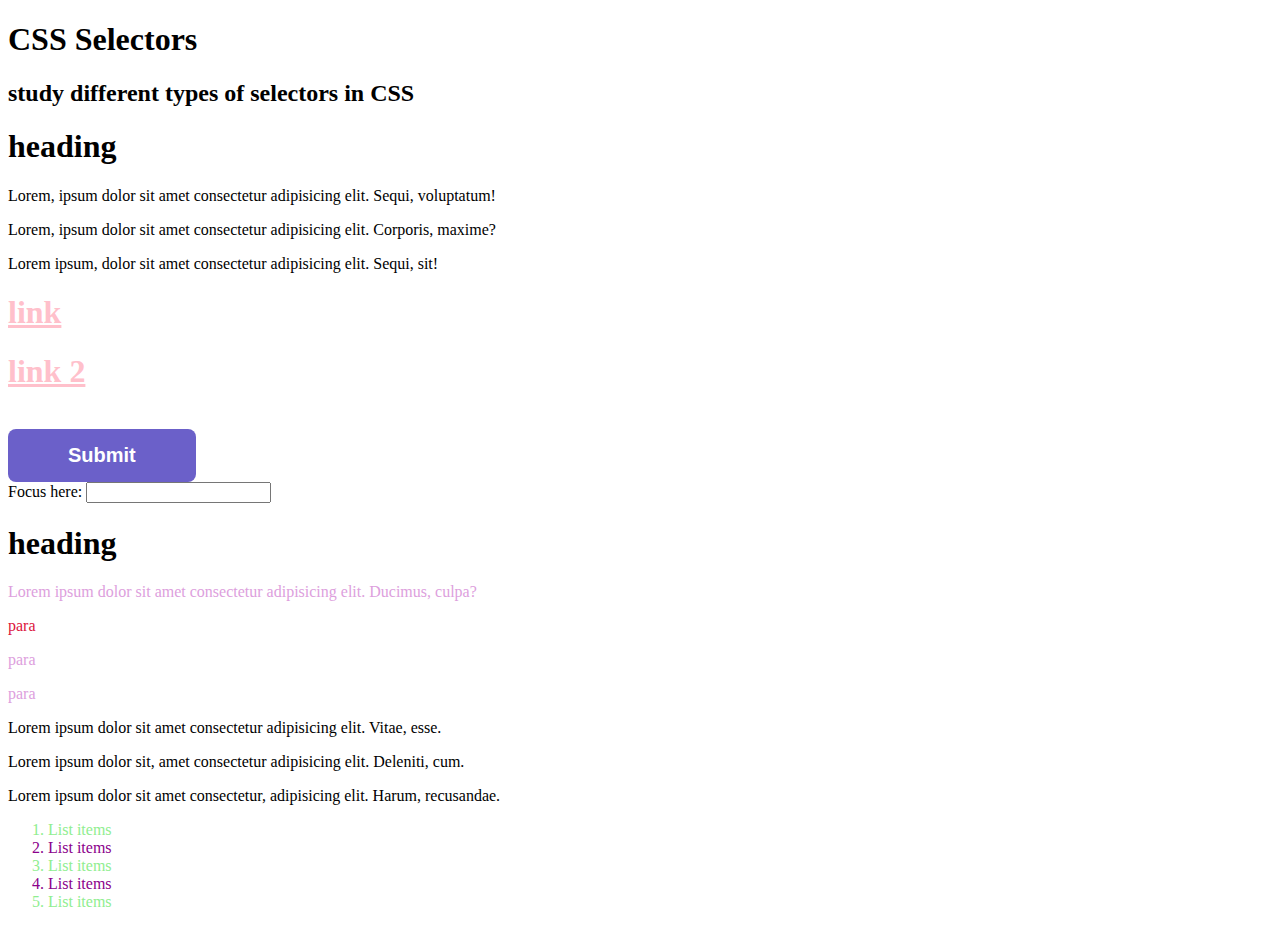
==== CSS/Selectors/index.html @ a56f199c "CSS Selector Simple,Combinator,pseudo-selector" ====
<!DOCTYPE html>
<html lang="en">
<head>
    <meta charset="UTF-8">
    <meta http-equiv="X-UA-Compatible" content="IE-edge">
    <meta name="viewport" content="width=device-width, initial-scale=1.0">
    <title>CSS Selectors</title>
    <link rel="stylesheet" href="pseudo-clas.css">
</head>
<body>
    <h1 class="title">CSS Selectors</h1>
    <h2 class="sub-title">study different types of selectors in CSS</h2>

    <h1>heading</h1>
    <p class="para">Lorem, ipsum dolor sit amet consectetur adipisicing elit. Sequi, voluptatum!</p>
    <p class="para">Lorem, ipsum dolor sit amet consectetur adipisicing elit. Corporis, maxime?</p>
    <p class="para">Lorem ipsum, dolor sit amet consectetur adipisicing elit. Sequi, sit!</p>
    <a href="#">
        <h1>link</h1>
    </a>
    <a href="https://flukeout.github.io/" class="anchor"><h1>link 2</h1></a>

    <br>
    <button class="btn">Submit</button>
    <br>

    Focus here: <input type="text">
    
    <span>
        <h1>heading</h1>
        <p class="para">Lorem ipsum dolor sit amet consectetur adipisicing elit. Ducimus, culpa?</p>
    </span>
    <div>
        <p>para</p>
        <span>
            <p>para</p>
        </span>
        <p>para</p>
    </div>

    <p class="para">Lorem ipsum dolor sit amet consectetur adipisicing elit. Vitae, esse.</p>
    <p class="para">Lorem ipsum dolor sit, amet consectetur adipisicing elit. Deleniti, cum.</p>
    <p id="para-1">Lorem ipsum dolor sit amet consectetur, adipisicing elit. Harum, recusandae.</p>

    <ol>
        <li>List items</li>
        <li>List items</li>
        <li>List items</li>
        <li>List items</li>
        <li>List items</li>
    </ol>


    

</body>
</html>
---- CSS/Selectors/pseudo-clas.css ----
/*:link - selects the unvisited links*/
a:link{
    color: pink;
}

.anchor:{
    color: red;
}

a:visited{
    color: blue;
}

a:active{
    color: green;
}

a:hover{
    color: coral;
}

.btn{
    background-color: rgb(107, 96, 201);
    color: white;
    font-size: 20px;
    border: none;
    border-radius: 8px;
    padding: 15px 60px;
    font-weight: 800;
}

.btn:hover{
    color: rgb(107, 96, 201);
    border: 1px solid rgb(107, 96, 201);
    background-color: white;
    cursor: pointer;
}

input:focus{
    outline: none;
    border: 2px solid lightblue;
    border-radius: 5px;
    background-color: lightblue;
}

p:first-child{
    color: crimson;
}

p:last-child{
    color: plum;
}

/*even list items*/
li:nth-child(2n+1){
    color: lightgreen;
}

/*odd list items*/
li:nth-child(2n){
    color: darkmagenta;
}
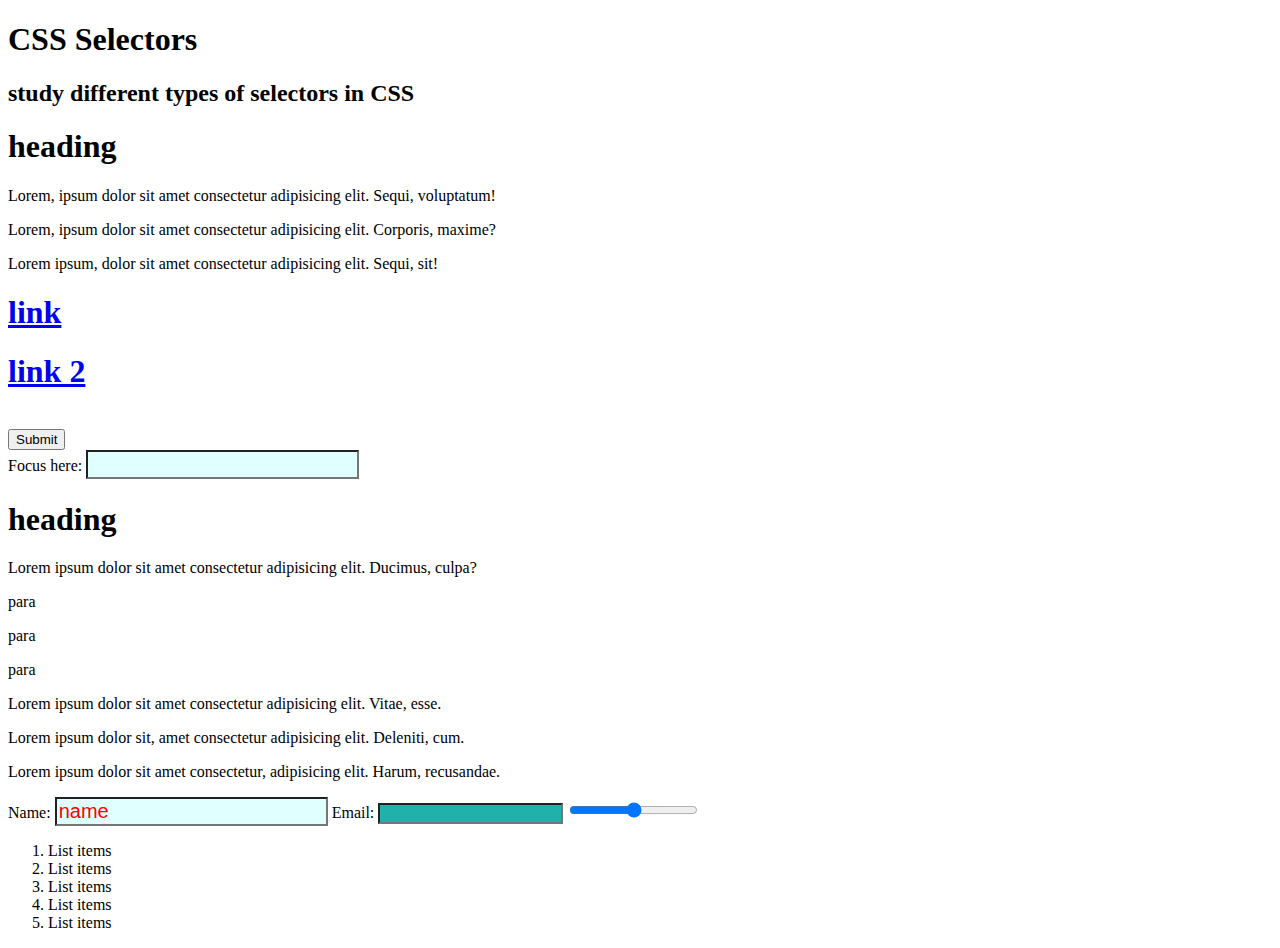
==== commit dba41031: "CSS Postion" ====
--- a/CSS/Selectors/index.html
+++ b/CSS/Selectors/index.html
@@ -5,7 +5,7 @@
     <meta http-equiv="X-UA-Compatible" content="IE-edge">
     <meta name="viewport" content="width=device-width, initial-scale=1.0">
     <title>CSS Selectors</title>
-    <link rel="stylesheet" href="pseudo-clas.css">
+    <link rel="stylesheet" href="attribute-selector.css">
 </head>
 <body>
     <h1 class="title">CSS Selectors</h1>
@@ -15,10 +15,12 @@
     <p class="para">Lorem, ipsum dolor sit amet consectetur adipisicing elit. Sequi, voluptatum!</p>
     <p class="para">Lorem, ipsum dolor sit amet consectetur adipisicing elit. Corporis, maxime?</p>
     <p class="para">Lorem ipsum, dolor sit amet consectetur adipisicing elit. Sequi, sit!</p>
-    <a href="#">
+
+    <a href="#" >
         <h1>link</h1>
     </a>
-    <a href="https://flukeout.github.io/" class="anchor"><h1>link 2</h1></a>
+
+    <a href="https://flukeout.github.io/" class="anchor" target="_blank"><h1>link 2</h1></a>
 
     <br>
     <button class="btn">Submit</button>
@@ -42,6 +44,12 @@
     <p class="para">Lorem ipsum dolor sit, amet consectetur adipisicing elit. Deleniti, cum.</p>
     <p id="para-1">Lorem ipsum dolor sit amet consectetur, adipisicing elit. Harum, recusandae.</p>
 
+    <form action="">
+          Name: <input type="text" placeholder="name">
+          Email: <input type="email">
+          <input type="range">
+    </form>
+
     <ol>
         <li>List items</li>
         <li>List items</li>
--- a/CSS/Selectors/attribute-selector.css
+++ b/CSS/Selectors/attribute-selector.css
@@ -0,0 +1,20 @@
+input[type="text"]{
+    font-size: 20px;
+    background-color: lightcyan;
+}
+
+input[type="email"]{
+    background-color: lightseagreen;
+}
+
+a[target="_blank"]{
+    background-color: chartreuse;
+}
+
+input[type="text"]::placeholder{
+    color: red;
+}
+
+input[type="range"]{
+    color: green;
+}